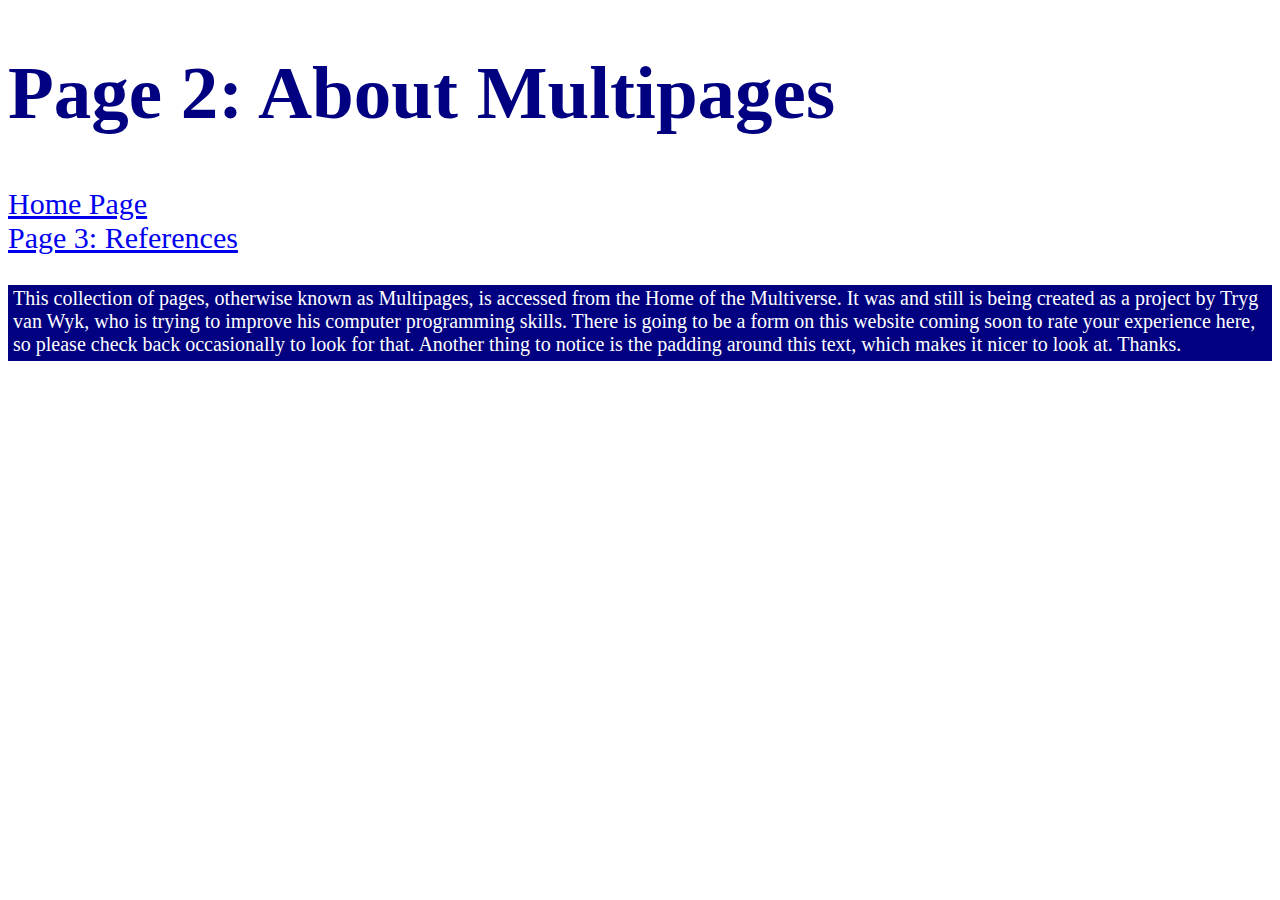
==== multipages-page2.html @ 00ff085b "Created multipages" ====
<!doctype html>

<html lang="en-US">

<head>
  <title>
    Multipages: Page 2
  </title>
</head>

<h1 style="color:navy; font-size:75px;">
  Page 2: About Multipages
</h1>

<p style="font-size:30px; color:#000;">
  <a href="index.html"> Home Page </a>
<br>
  <a href="multipages-page3.html"> Page 3: References </a>
</p>

<p style="font-size:20px; background-color:navy; color:#fff; padding:2px 5px 5px 5px;">
  This collection of pages, otherwise known as Multipages, is accessed from the Home of the Multiverse. It was and still is being created as a project by Tryg van Wyk, who is trying to improve his computer programming skills. There is going to be a form on this website coming soon to rate your experience here, so please check back occasionally to look for that. Another thing to notice is the padding around this text, which makes it nicer to look at. Thanks.
</p>
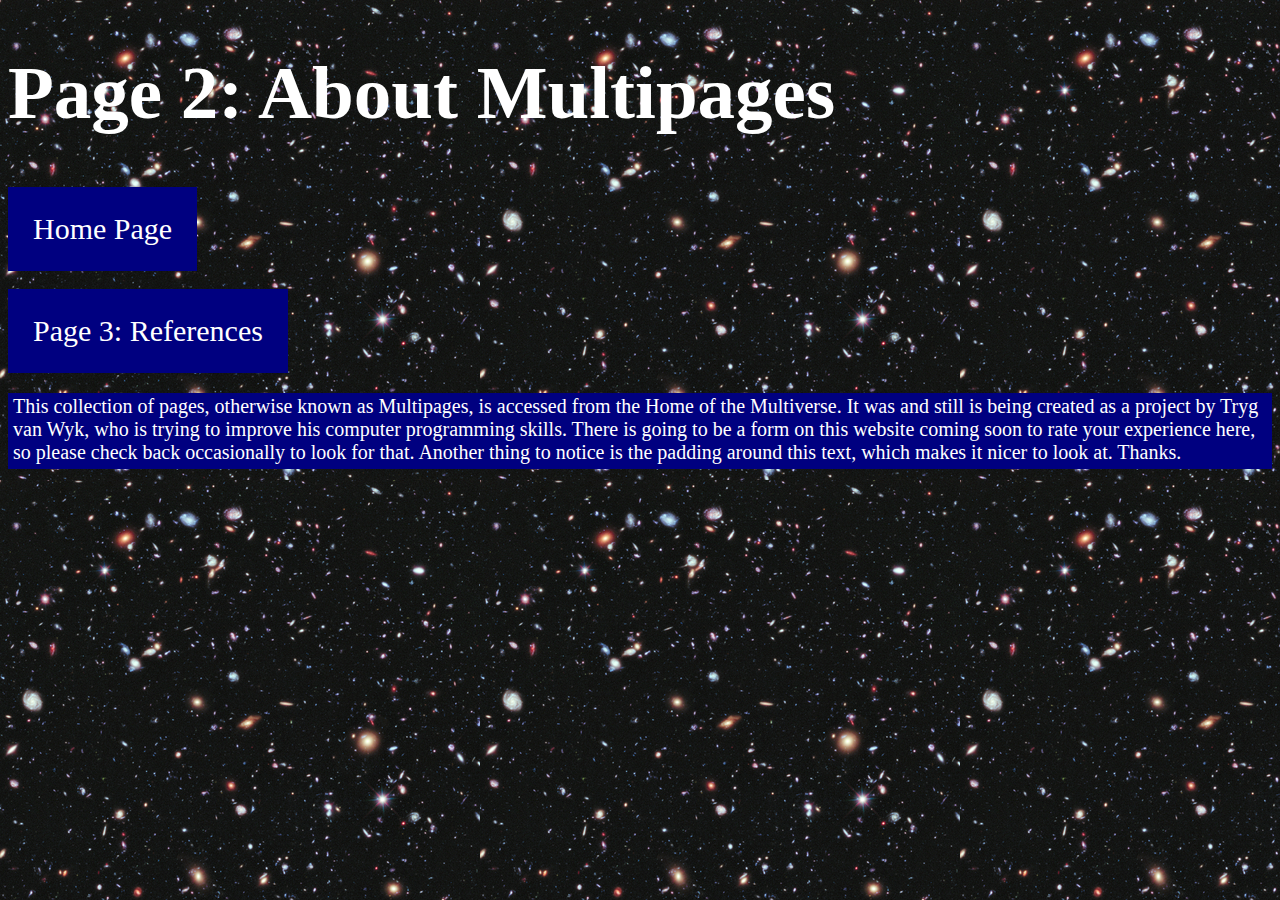
==== commit d5ddd393: "made more visually appealing" ====
--- a/multipages-page2.html
+++ b/multipages-page2.html
@@ -6,18 +6,28 @@
   <title>
     Multipages: Page 2
   </title>
+  <link rel="stylesheet" href="multipages-style.css">
 </head>
 
-<h1 style="color:navy; font-size:75px;">
+<body>
+
+<h1 class="h01">
   Page 2: About Multipages
 </h1>
 
-<p style="font-size:30px; color:#000;">
-  <a href="index.html"> Home Page </a>
-<br>
-  <a href="multipages-page3.html"> Page 3: References </a>
+<a href="index.html" class="a2"> Home Page </a>
+  <br>
+  <br>
+<a href="multipages-page3.html" class="a2"> Page 3: References </a>
+
+<p class="p1">
+  This collection of pages, otherwise known as Multipages, is accessed from the Home of the Multiverse.
+   It was and still is being created as a project by Tryg van Wyk, who is trying to improve his computer programming skills.
+    There is going to be a form on this website coming soon to rate your experience here,
+    so please check back occasionally to look for that. Another thing to notice is the padding around this text,
+     which makes it nicer to look at. Thanks.
 </p>
 
-<p style="font-size:20px; background-color:navy; color:#fff; padding:2px 5px 5px 5px;">
-  This collection of pages, otherwise known as Multipages, is accessed from the Home of the Multiverse. It was and still is being created as a project by Tryg van Wyk, who is trying to improve his computer programming skills. There is going to be a form on this website coming soon to rate your experience here, so please check back occasionally to look for that. Another thing to notice is the padding around this text, which makes it nicer to look at. Thanks.
-</p>
+</body>
+
+</html>
--- a/multipages-style.css
+++ b/multipages-style.css
@@ -0,0 +1,29 @@
+.h01 {
+font-size:75px;
+color:#fff;
+}
+
+.p1 {
+font-size:20px;
+color:#fff;
+background-color:navy;
+padding:2px 5px 5px 5px;
+}
+
+.a1 {
+color:#fff
+}
+
+.a2 {
+font-size:30px;
+color:#fff;
+text-decoration:none;
+display:inline-block;
+text-align:center;
+background-color:navy;
+padding:25px;
+}
+
+body {
+background-image:url('universe.png');
+}
